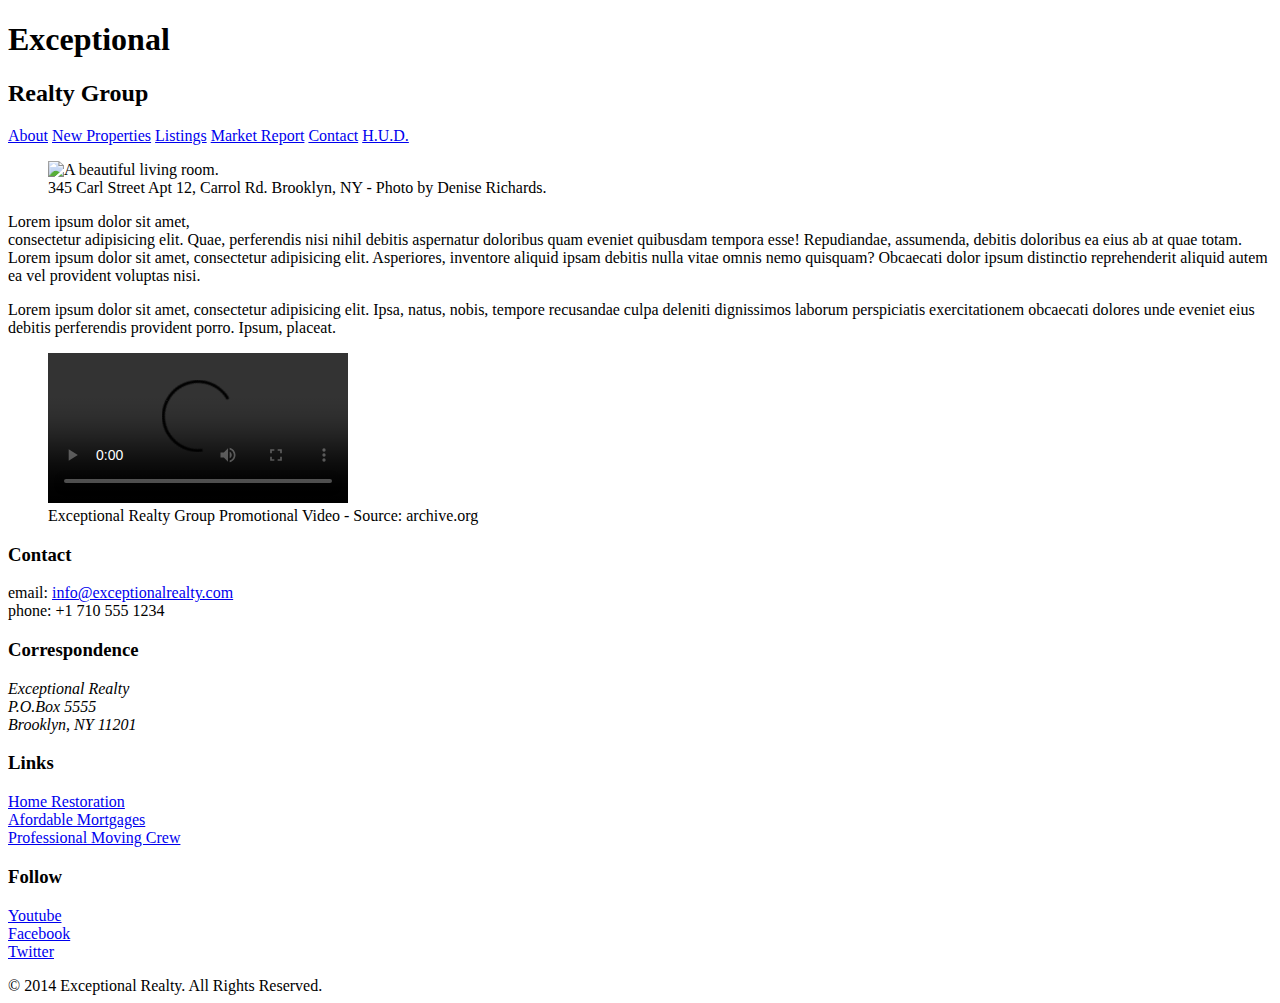
==== index.html @ a87ceb2d "automatically backed up by learn" ====
<!DOCTYPE html>
<html lang="en">
  <head>
    <meta charset="UTF-8">
    <title>Exceptional Realty Group - Luxury Homes - About</title>
    <link rel="stylesheet" href="/css/style.css">
  </head>
  <body>
    <header>
      <!-- logo -->
      <h1>Exceptional</h1>
      <h2>Realty Group</h2>

      <nav>
        <a href="index.html">About</a> <a href="new-properties.html">New Properties</a> <a href="real-estate-listings.html">Listings</a> <a href="market-report.html">Market Report</a> <a href="contact.html">Contact</a> <a href="http://hud.gov" target="_blank">H.U.D.</a>
      </nav>
    </header>

    <section id="featured-property">
      <figure>
        <img src="images/intro-pic.jpg" alt="A beautiful living room." title="Welcome to Exceptional Realty Group">
        <figcaption>345 Carl Street Apt 12, Carrol Rd. Brooklyn, NY - Photo by Denise Richards.</figcaption>
      </figure>

      <p>Lorem ipsum dolor sit amet,<br> consectetur adipisicing elit. Quae, perferendis nisi nihil debitis aspernatur doloribus quam eveniet quibusdam tempora esse! Repudiandae, assumenda, debitis doloribus ea eius ab at quae totam. Lorem ipsum dolor sit amet, consectetur adipisicing elit. Asperiores, inventore aliquid ipsam debitis nulla vitae omnis nemo quisquam? Obcaecati dolor ipsum distinctio reprehenderit aliquid autem ea vel provident voluptas nisi.</p>
      <p>Lorem ipsum dolor sit amet, consectetur adipisicing elit. Ipsa, natus, nobis, tempore recusandae culpa deleniti dignissimos laborum perspiciatis exercitationem obcaecati dolores unde eveniet eius debitis perferendis provident porro. Ipsum, placeat.</p>
    </section>

    <section id="promotional">
      <figure>
        <video controls>
          <source src="videos/real-estate.mp4" type="video/mp4"> 
          <source src="videos/real-estate.ogv" type="video/ogg">
          Your browser does not support HTML5 video. <a href="http://browsehappy.com" target="_blank">Please upgrade your browser</a>.
        </video>
        <figcaption>Exceptional Realty Group Promotional Video - Source: archive.org</figcaption>
      </figure>
    </section>

    <section id="details">
      <div>
        <h3>Contact</h3>
        <p>
          email: <a href="mailto:info@exceptionalrealty.com">info@exceptionalrealty.com</a><br>
          phone: +1 710 555 1234
        </p>
        <h3>Correspondence</h3>
        <address>
          Exceptional Realty<br>
          P.O.Box 5555<br>
          Brooklyn, NY 11201
        </address>
      </div>

      <div>
        <h3>Links</h3>
        <p>
          <a href="#" target="_blank">Home Restoration</a><br>
          <a href="#" target="_blank">Afordable Mortgages</a><br>
          <a href="#" target="_blank">Professional Moving Crew</a>
        </p>
      </div>

      <div>
        <h3>Follow</h3>
        <p>
          <a href="#" target="_blank">Youtube</a><br>
          <a href="#" target="_blank">Facebook</a><br>
          <a href="#" target="_blank">Twitter</a>
        </p>
      </div>
    </section>

    <footer>
      &copy; 2014 Exceptional Realty. All Rights Reserved.
    </footer>

  </body>
</html>
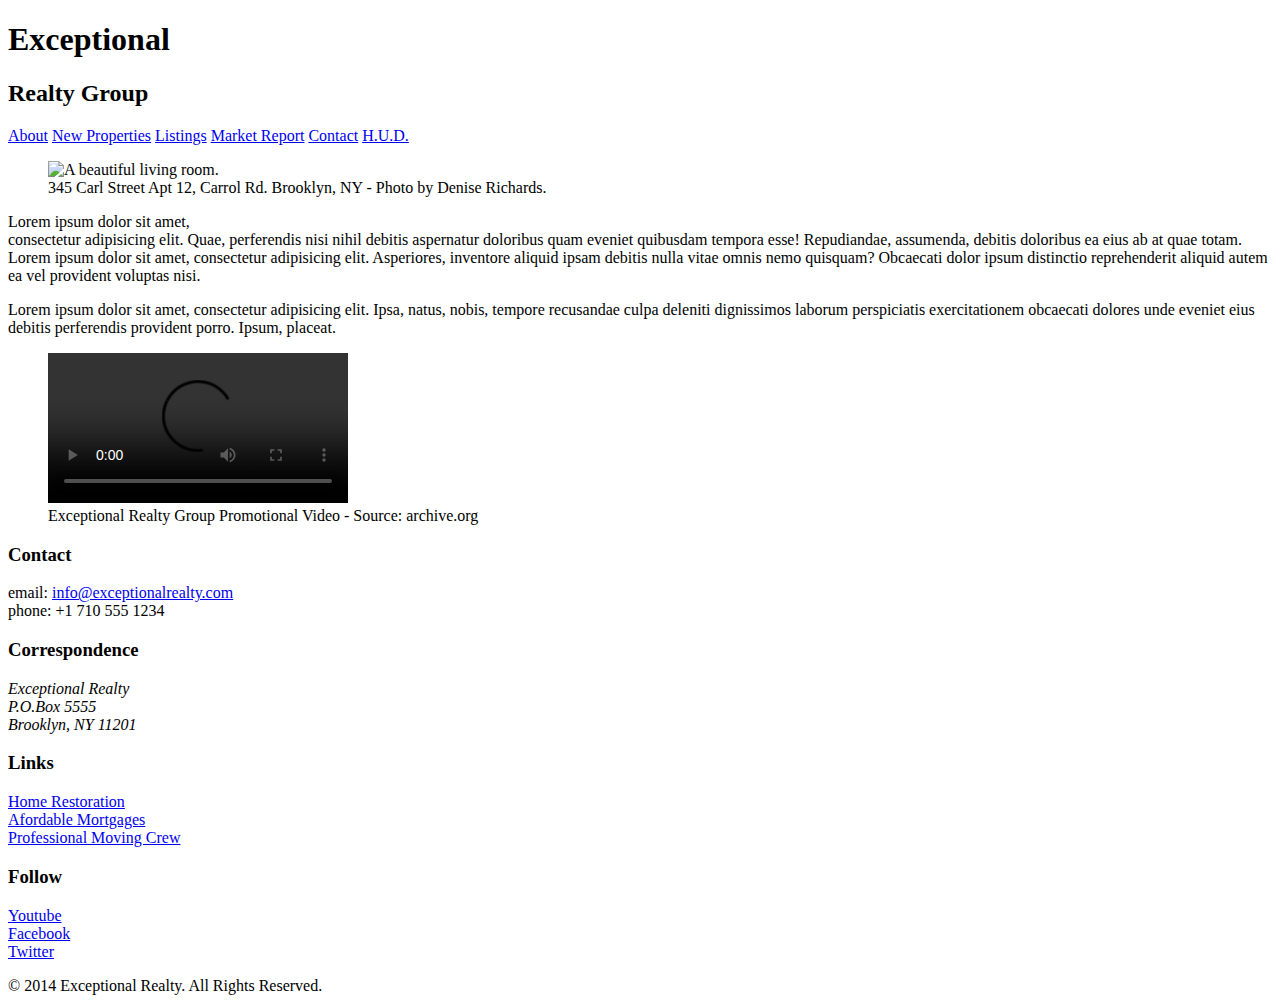
==== commit cf39f864: "automatically backed up by learn" ====
--- a/index.html
+++ b/index.html
@@ -3,7 +3,7 @@
   <head>
     <meta charset="UTF-8">
     <title>Exceptional Realty Group - Luxury Homes - About</title>
-    <link rel="stylesheet" href="/css/style.css">
+    <link rel="stylesheet" href="css/style.css">
   </head>
   <body>
     <header>
@@ -29,7 +29,7 @@
     <section id="promotional">
       <figure>
         <video controls>
-          <source src="videos/real-estate.mp4" type="video/mp4"> 
+          <source src="videos/real-estate.mp4" type="video/mp4">
           <source src="videos/real-estate.ogv" type="video/ogg">
           Your browser does not support HTML5 video. <a href="http://browsehappy.com" target="_blank">Please upgrade your browser</a>.
         </video>
@@ -76,4 +76,4 @@
     </footer>
 
   </body>
-</html>+</html>
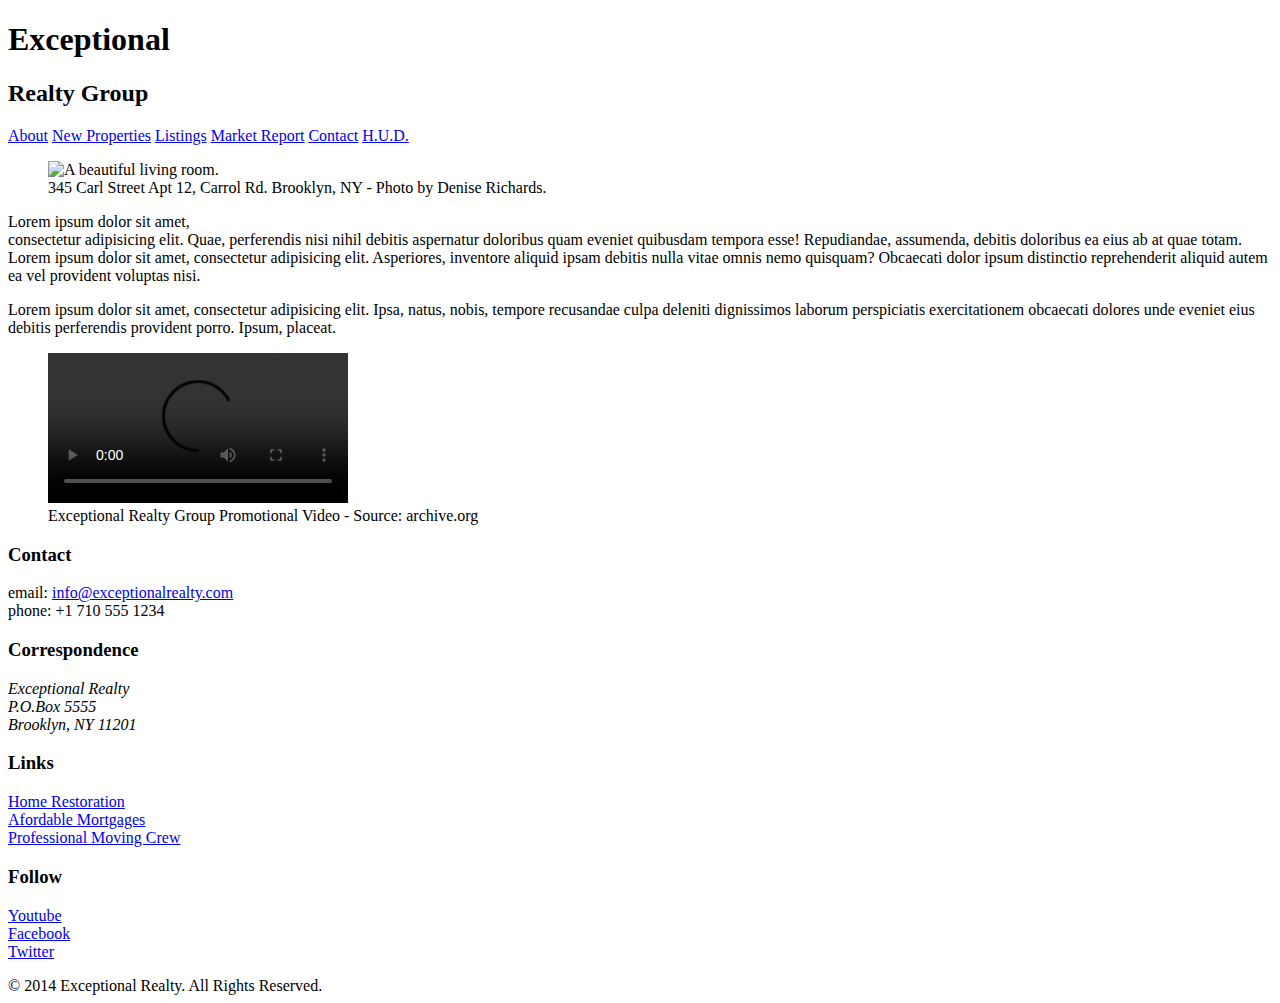
==== commit 3c8e125e: "automatically backed up by learn" ====
--- a/index.html
+++ b/index.html
@@ -3,6 +3,7 @@
   <head>
     <meta charset="UTF-8">
     <title>Exceptional Realty Group - Luxury Homes - About</title>
+    <link rel="stylesheet" href="https://cdnjs.cloudflare.com/ajax/libs/normalize/7.0.0/normalize.min.css">
     <link rel="stylesheet" href="css/style.css">
   </head>
   <body>
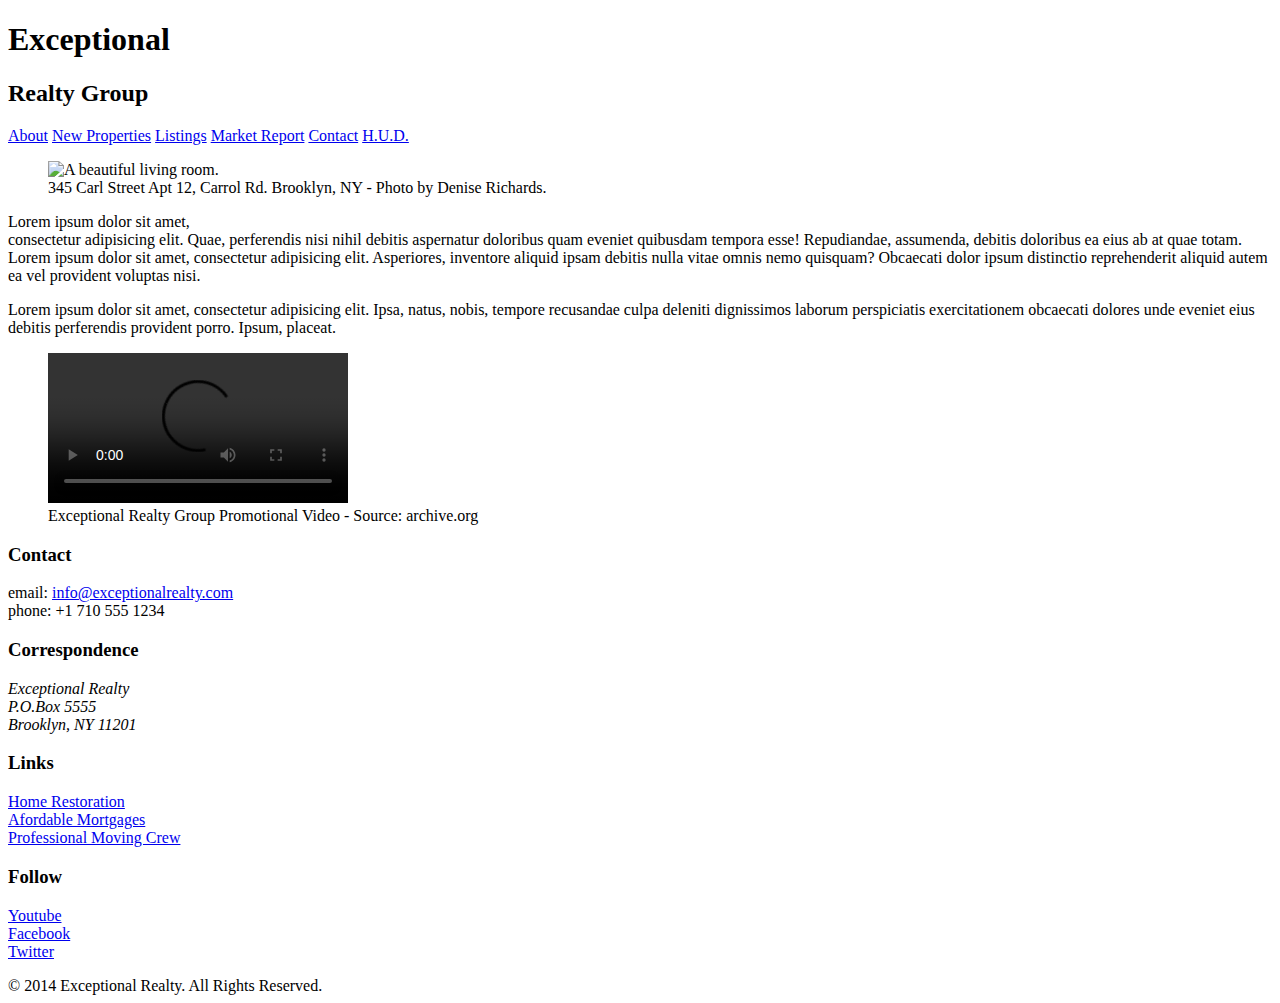
==== commit 8cecc91d: "automatically backed up by learn" ====
--- a/index.html
+++ b/index.html
@@ -5,6 +5,9 @@
     <title>Exceptional Realty Group - Luxury Homes - About</title>
     <link rel="stylesheet" href="https://cdnjs.cloudflare.com/ajax/libs/normalize/7.0.0/normalize.min.css">
     <link rel="stylesheet" href="css/style.css">
+    <script scr= "https://cdnjs.cloudflare.com/ajax/libs/modernizr/2.8.3/modernizr.min.js">
+      
+    </script>
   </head>
   <body>
     <header>
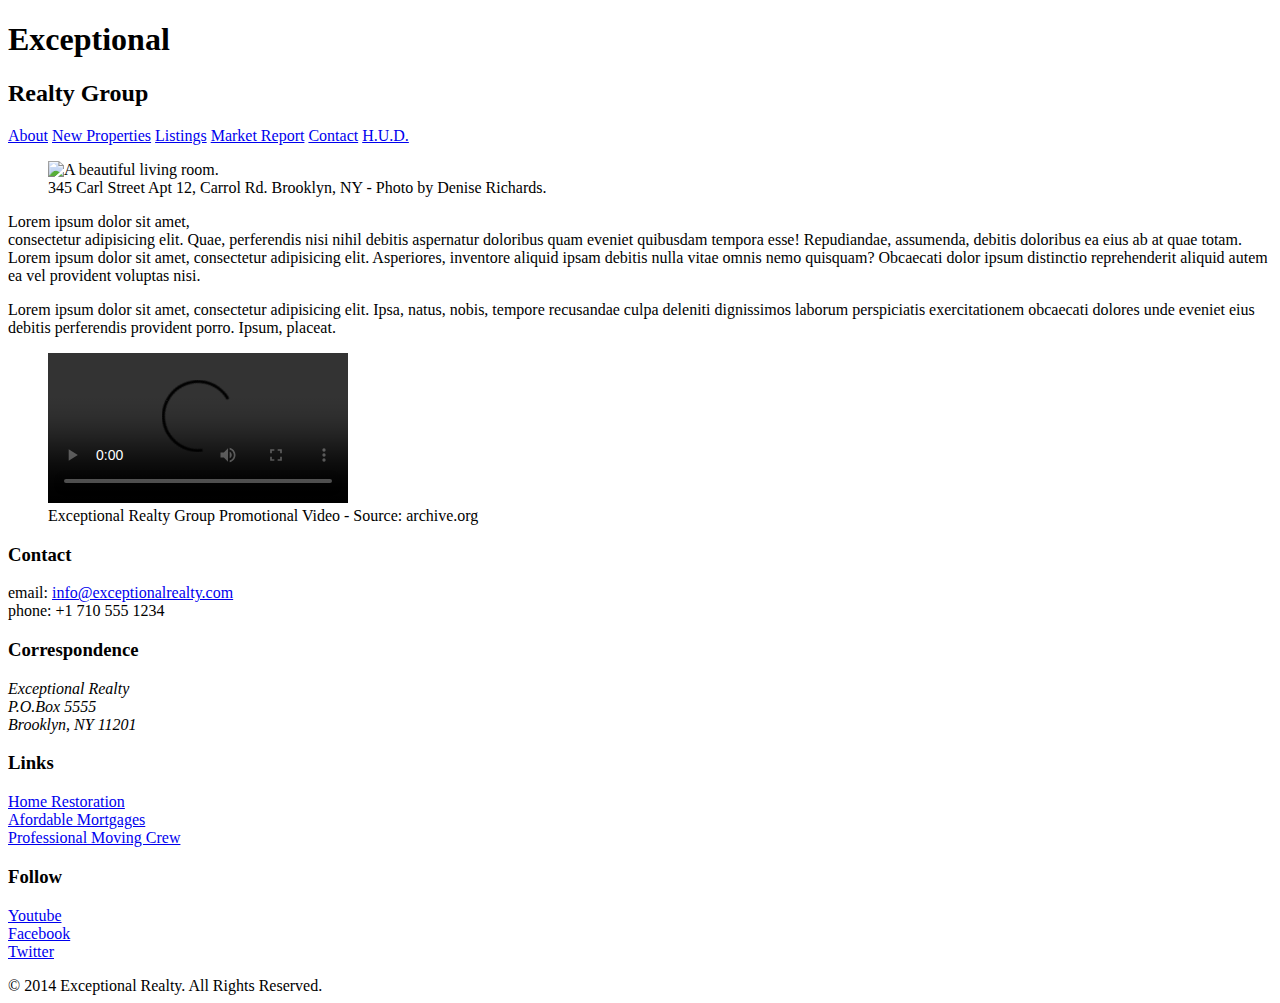
==== commit a3f8eadb: "automatically backed up by learn" ====
--- a/index.html
+++ b/index.html
@@ -5,9 +5,7 @@
     <title>Exceptional Realty Group - Luxury Homes - About</title>
     <link rel="stylesheet" href="https://cdnjs.cloudflare.com/ajax/libs/normalize/7.0.0/normalize.min.css">
     <link rel="stylesheet" href="css/style.css">
-    <script scr= "https://cdnjs.cloudflare.com/ajax/libs/modernizr/2.8.3/modernizr.min.js">
-      
-    </script>
+    <script scr= "https://cdnjs.cloudflare.com/ajax/libs/modernizr/2.8.3/modernizr.min.js"></script>
   </head>
   <body>
     <header>
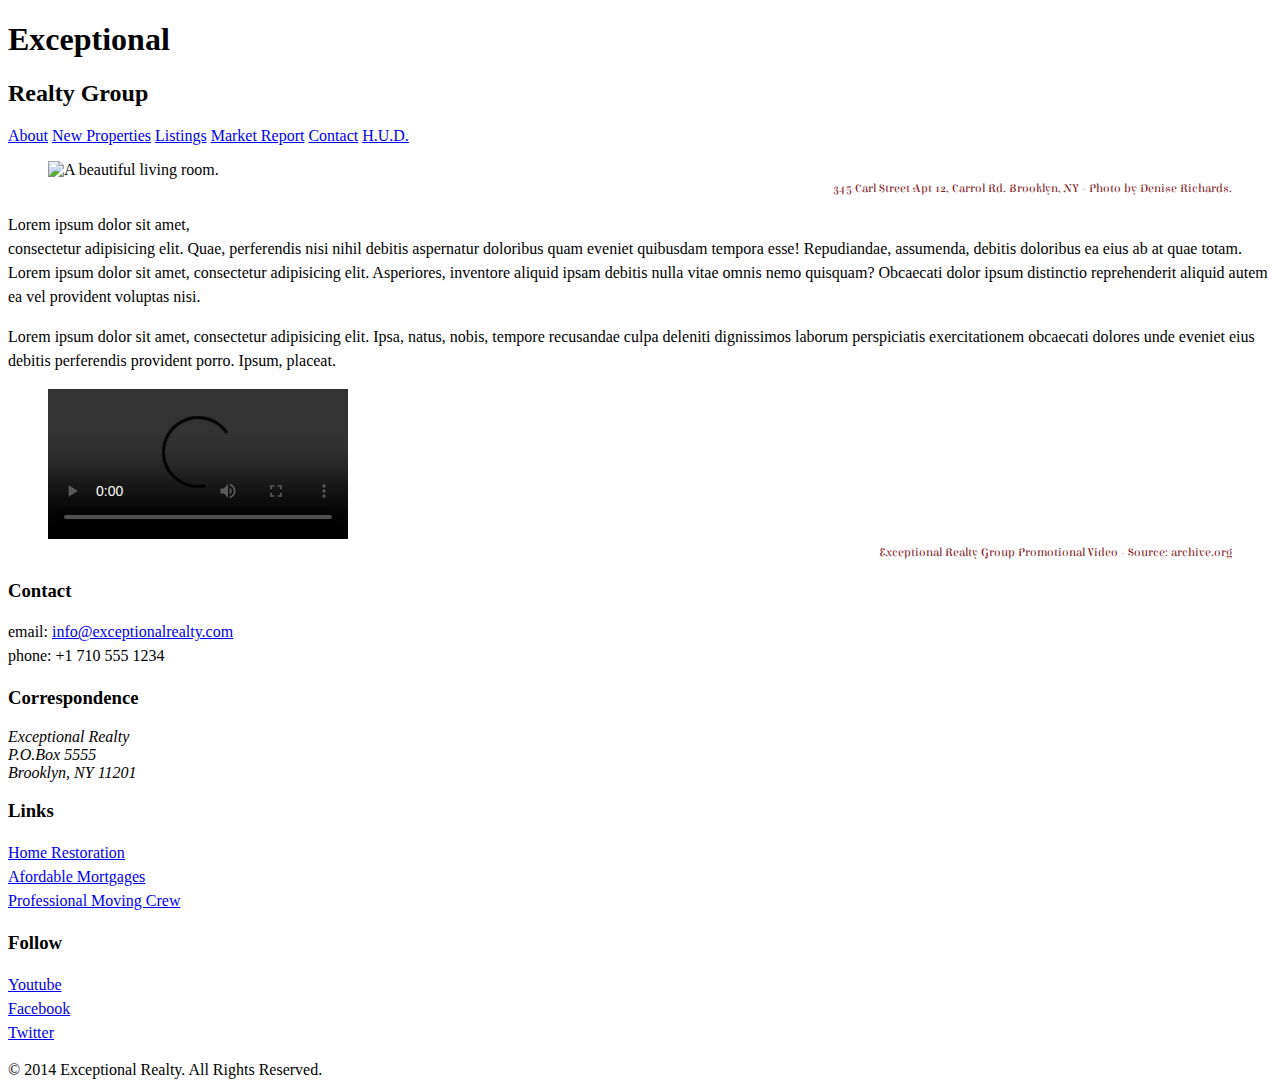
==== commit c8d7dd3b: "automatically backed up by learn" ====
--- a/index.html
+++ b/index.html
@@ -10,9 +10,11 @@
   <body>
     <header>
       <!-- logo -->
-      <h1>Exceptional</h1>
-      <h2>Realty Group</h2>
-
+      <div id="logo">
+        <h1>Exceptional</h1>
+        <h2>Realty Group</h2>
+      </div>
+      
       <nav>
         <a href="index.html">About</a> <a href="new-properties.html">New Properties</a> <a href="real-estate-listings.html">Listings</a> <a href="market-report.html">Market Report</a> <a href="contact.html">Contact</a> <a href="http://hud.gov" target="_blank">H.U.D.</a>
       </nav>
--- a/css/style.css
+++ b/css/style.css
@@ -0,0 +1,38 @@
+@import url('https://fonts.googleapis.com/css?family=Elsie+Swash+Caps:400,900');
+@import url('https://fonts.googleapis.com/css?family=Clicker+Script');
+/* This is a comment! */
+
+/*
+CSS Syntax
+
+selector {
+  property: value;
+  property: value;
+}
+*/
+
+/* Type selector */
+/* select all <p> */
+p {
+  font-size: 16px;  /* 16px, ?pt, 100%, 1em */
+  line-height: 1.5em;
+}
+
+figcaption {
+  /* font-weight: normal;
+  font-size: 0.75em;
+  line-height: 1.5em;
+  font-family: Georgia, "New Times Roman", serif; */
+  font: normal 0.75em/1.5em 'Elsie Swash Caps', cursive;
+  color: rgba(127, 21, 25, 1);
+  text-align: right;
+}
+
+/* Class selector (applied to as many elements as you'd like) */
+.milk-text { /* select elements with the class="milk-text" */
+  font: bold 2.63em 'Elsie Swash Caps', cursive;
+  color: white;
+  text-shadow: 0 2px 3px #000;
+}
+
+/* ID selector (apply to one unique element per page)*/
